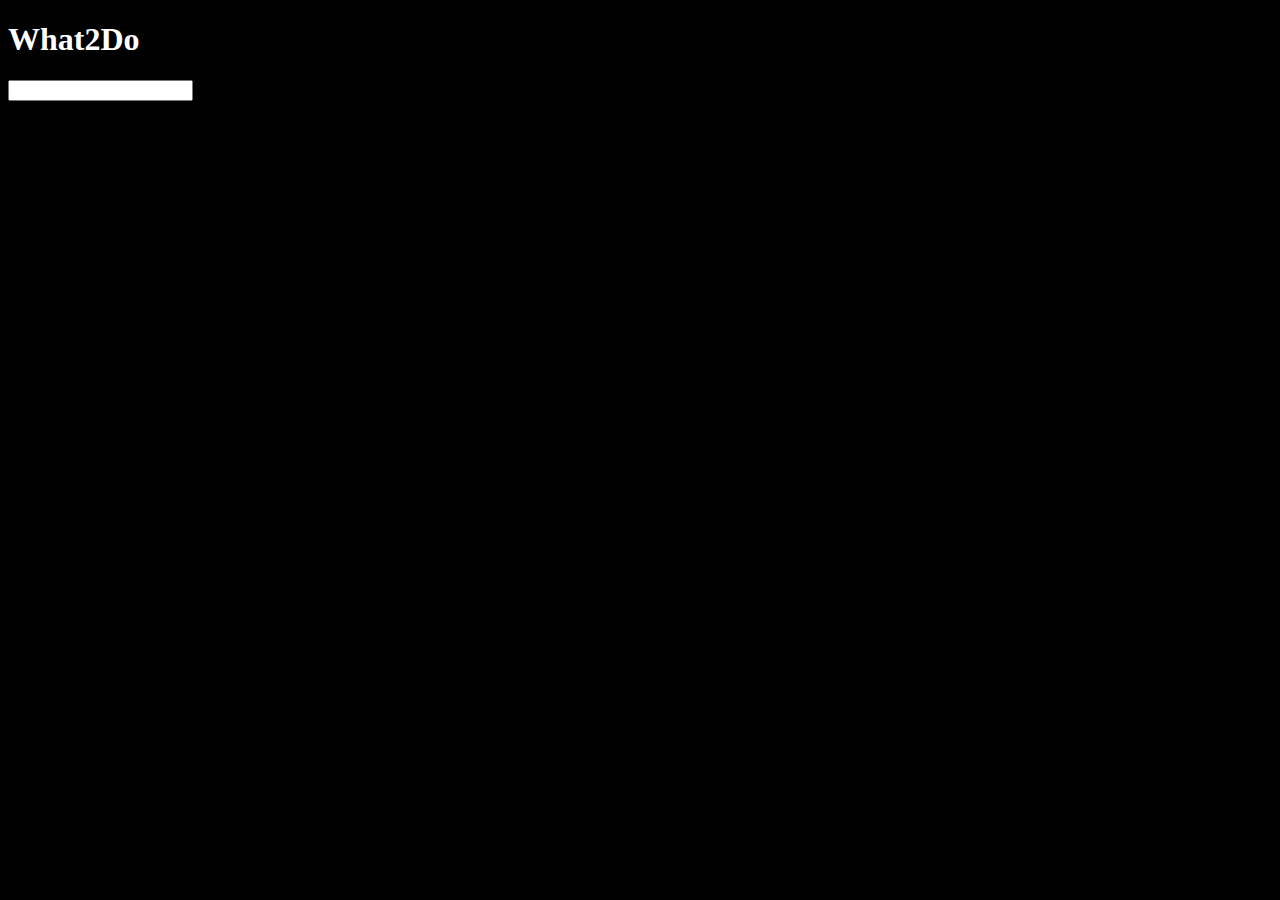
==== index.html @ 3a2ae27d "Update" ====
<!DOCTYPE html>
<html lang="en">
<head>
    <meta charset="UTF-8">
    <meta http-equiv="X-UA-Compatible" content="IE=edge">
    <meta name="viewport" content="width=device-width, initial-scale=1.0">
    <link rel="stylesheet" href="style.css">
    <title>What2Do</title>
</head>
<body>
    <h1>What2Do</h1>
    <input id="input">
    <p1 id="test"></p1>

    <script src="index.js"></script>
</body>
</html>
---- style.css ----
body {
    background-color: black;
    color: white;
}

#input {
    height: 15px;
    width: 100x;
}

#map {
    height: 500px;
    width: 500px;
}
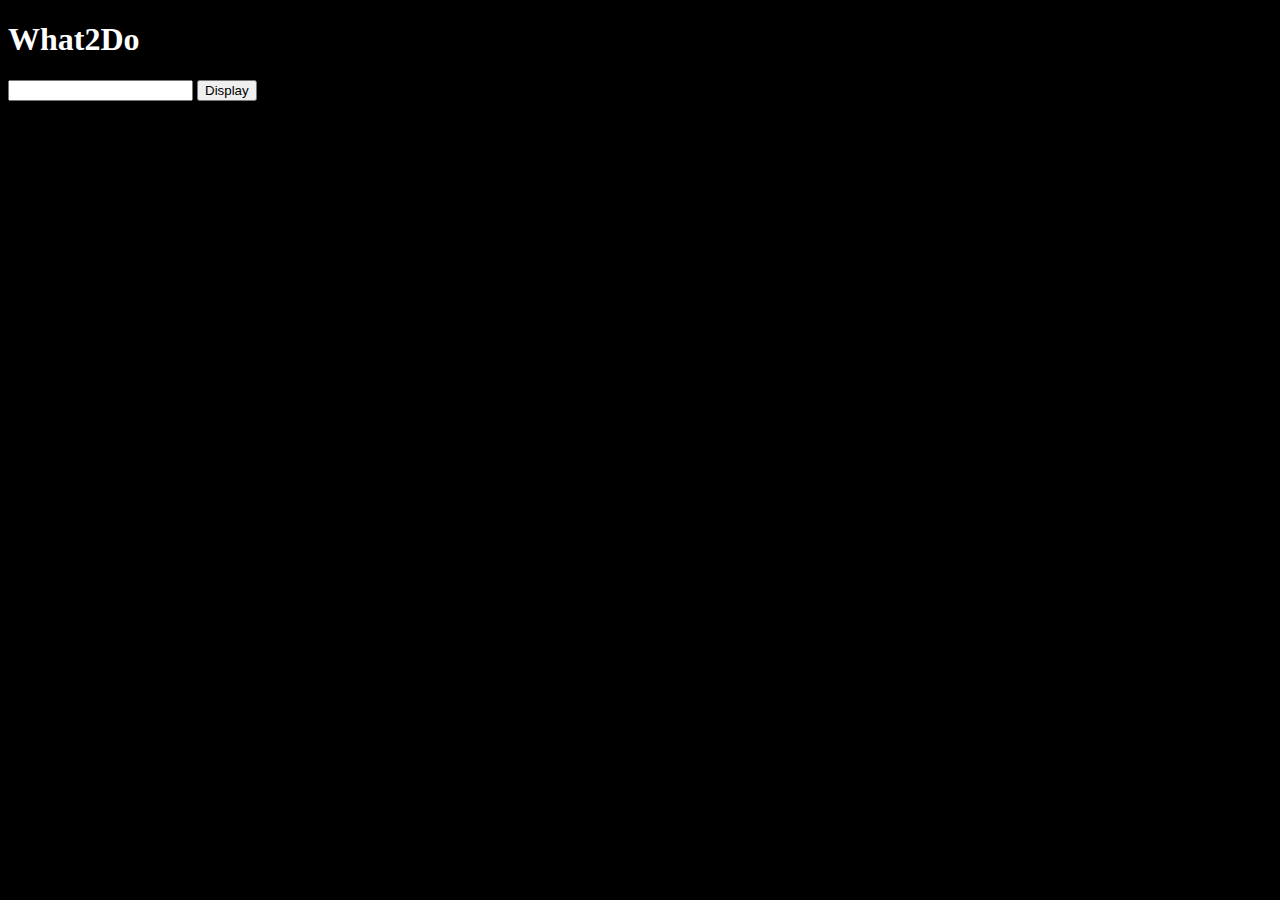
==== commit 574fc2c2: "Update" ====
--- a/index.html
+++ b/index.html
@@ -10,9 +10,11 @@
 <body>
     <h1>What2Do</h1>
     <input id="input">
+    <input type = "button" onclick = "printList(jsonData)" value = "Display">  
     <p1 id="test"></p1>
-
-    <script src="index.js"></script>
+    <p1 id="name"></p1>
+    <script></script>
+    <script src='index.js'></script>
 </body>
 </html>
 
